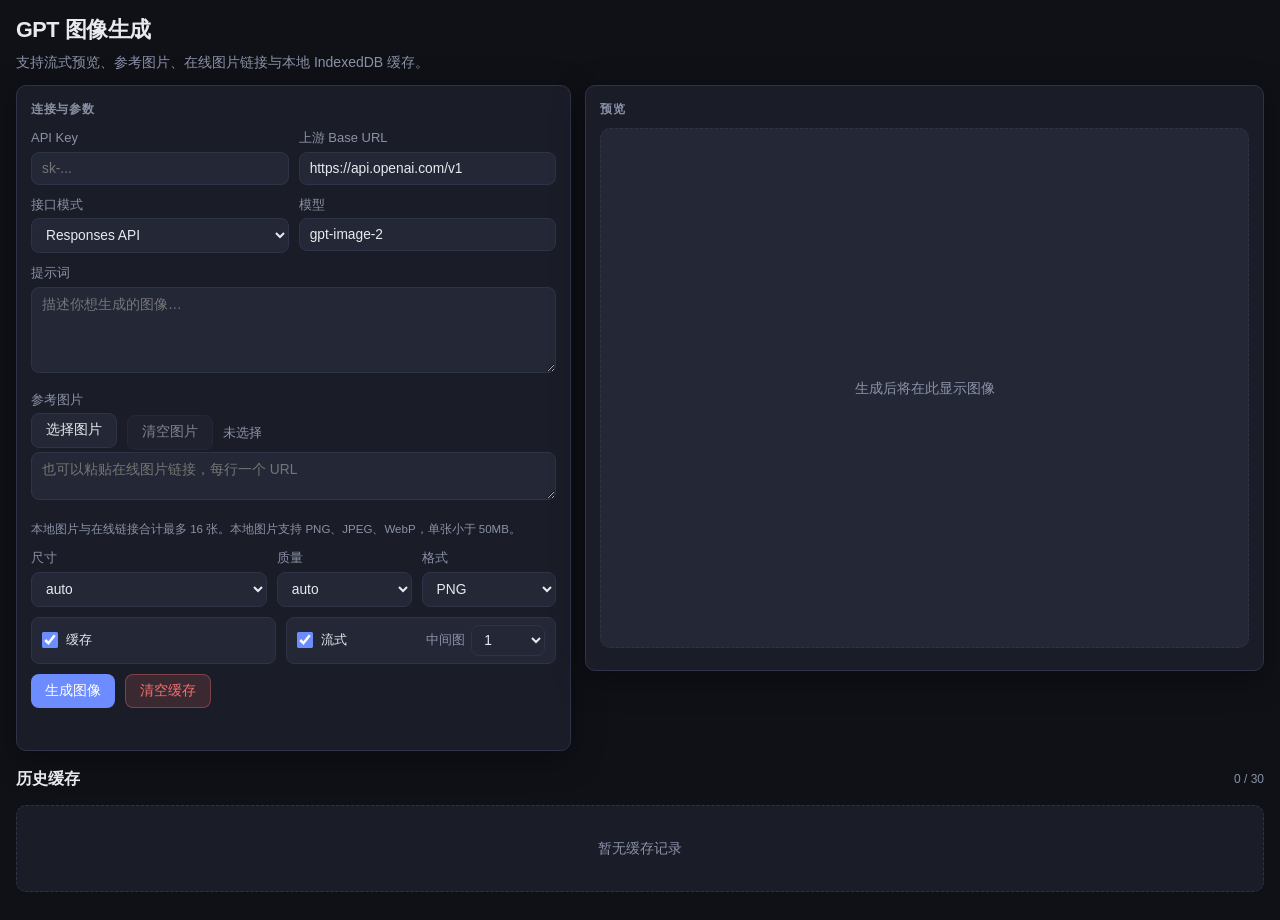
==== index.html @ e604062f "feat: add cloudflare image generation app" ====
<!DOCTYPE html>
<html lang="zh-CN">
<head>
  <meta charset="UTF-8" />
  <meta name="viewport" content="width=device-width, initial-scale=1.0" />
  <title>GPT 图像生成</title>
  <style>
    :root {
      --bg: #0f1117;
      --surface: #1a1d27;
      --surface-2: #242836;
      --border: #2e3348;
      --text: #e8eaef;
      --text-muted: #8b92a8;
      --accent: #6c8cff;
      --accent-hover: #8aa3ff;
      --success: #4ade80;
      --danger: #f87171;
      --radius: 10px;
      --shadow: 0 8px 32px rgba(0, 0, 0, 0.35);
    }

    * {
      box-sizing: border-box;
      margin: 0;
      padding: 0;
    }

    body {
      font-family: -apple-system, BlinkMacSystemFont, "Segoe UI", "PingFang SC",
        "Hiragino Sans GB", "Microsoft YaHei", sans-serif;
      background: var(--bg);
      color: var(--text);
      min-height: 100vh;
      line-height: 1.5;
    }

    .app {
      max-width: 1280px;
      margin: 0 auto;
      padding: 14px 16px 28px;
    }

    header {
      margin-bottom: 12px;
    }

    header h1 {
      font-size: 1.35rem;
      font-weight: 600;
      letter-spacing: -0.02em;
    }

    header p {
      color: var(--text-muted);
      font-size: 0.875rem;
      margin-top: 6px;
    }

    .grid {
      display: grid;
      grid-template-columns: minmax(420px, 0.9fr) minmax(420px, 1.1fr);
      gap: 14px;
      align-items: start;
    }

    @media (max-width: 860px) {
      .grid {
        grid-template-columns: 1fr;
      }
    }

    .panel {
      background: var(--surface);
      border: 1px solid var(--border);
      border-radius: var(--radius);
      padding: 14px;
      box-shadow: var(--shadow);
    }

    .panel-title {
      font-size: 0.75rem;
      font-weight: 600;
      text-transform: uppercase;
      letter-spacing: 0.06em;
      color: var(--text-muted);
      margin-bottom: 10px;
    }

    label {
      display: block;
      font-size: 0.8125rem;
      color: var(--text-muted);
      margin-bottom: 4px;
    }

    input[type="text"],
    input[type="password"],
    select,
    textarea {
      width: 100%;
      background: var(--surface-2);
      border: 1px solid var(--border);
      border-radius: 8px;
      color: var(--text);
      font-size: 0.86rem;
      padding: 8px 10px;
      outline: none;
      transition: border-color 0.15s;
    }

    input:focus,
    select:focus,
    textarea:focus {
      border-color: var(--accent);
    }

    textarea {
      min-height: 86px;
      resize: vertical;
      font-family: inherit;
    }

    #referenceImageUrls {
      min-height: 48px;
    }

    .field {
      margin-bottom: 10px;
    }

    .field-row {
      display: grid;
      grid-template-columns: 1fr 1fr;
      gap: 10px;
    }

    .field-row-3 {
      grid-template-columns: minmax(0, 1.4fr) minmax(0, 0.8fr) minmax(0, 0.8fr);
    }

    .checkbox-row {
      display: flex;
      align-items: center;
      gap: 8px;
      margin: 10px 0;
    }

    .checkbox-row input {
      width: 16px;
      height: 16px;
      accent-color: var(--accent);
    }

    .checkbox-row label {
      margin: 0;
      color: var(--text);
      cursor: pointer;
    }

    .runtime-options {
      display: grid;
      grid-template-columns: minmax(0, 1fr) minmax(0, 1.1fr);
      gap: 10px;
      margin-bottom: 10px;
    }

    .option-strip {
      min-height: 40px;
      display: flex;
      align-items: center;
      gap: 10px;
      padding: 7px 10px;
      background: var(--surface-2);
      border: 1px solid var(--border);
      border-radius: 8px;
    }

    .option-strip .checkbox-row {
      margin: 0;
      min-width: max-content;
    }

    .option-strip select {
      width: 74px;
      padding: 6px 8px;
    }

    .inline-select {
      display: flex;
      align-items: center;
      gap: 6px;
      margin-left: auto;
    }

    .inline-select label {
      margin: 0;
      white-space: nowrap;
    }

    .select-hint {
      margin-top: 6px;
      color: var(--text-muted);
      font-size: 0.72rem;
    }

    .actions {
      display: flex;
      gap: 10px;
      flex-wrap: wrap;
    }

    button,
    .upload-button {
      font-family: inherit;
      font-size: 0.86rem;
      font-weight: 500;
      padding: 8px 14px;
      border-radius: 8px;
      border: none;
      cursor: pointer;
      transition: background 0.15s, opacity 0.15s;
      display: inline-flex;
      align-items: center;
      justify-content: center;
      line-height: 1.2;
      text-decoration: none;
    }

    button:disabled,
    .upload-button.disabled {
      opacity: 0.5;
      cursor: not-allowed;
    }

    .btn-primary {
      background: var(--accent);
      color: #fff;
    }

    .btn-primary:hover:not(:disabled) {
      background: var(--accent-hover);
    }

    .btn-secondary {
      background: var(--surface-2);
      color: var(--text);
      border: 1px solid var(--border);
    }

    .btn-secondary:hover:not(:disabled) {
      background: var(--border);
    }

    .image-upload-row {
      display: flex;
      align-items: center;
      flex-wrap: wrap;
      gap: 10px;
    }

    .image-input {
      position: absolute;
      width: 1px;
      height: 1px;
      opacity: 0;
      pointer-events: none;
    }

    .image-count {
      color: var(--text-muted);
      font-size: 0.8125rem;
    }

    .reference-grid {
      display: grid;
      grid-template-columns: repeat(auto-fill, minmax(72px, 1fr));
      gap: 6px;
      margin-top: 8px;
    }

    .reference-item {
      aspect-ratio: 1;
      border: 1px solid var(--border);
      border-radius: 8px;
      background: var(--surface-2);
      overflow: hidden;
      position: relative;
    }

    .reference-item img {
      width: 100%;
      height: 100%;
      object-fit: cover;
      display: block;
    }

    .reference-item span {
      position: absolute;
      left: 0;
      right: 0;
      bottom: 0;
      padding: 3px 5px;
      background: rgba(15, 17, 23, 0.72);
      color: var(--text);
      font-size: 0.68rem;
      overflow: hidden;
      text-overflow: ellipsis;
      white-space: nowrap;
    }

    .reference-remove {
      position: absolute;
      top: 4px;
      right: 4px;
      width: 22px;
      height: 22px;
      padding: 0;
      border-radius: 999px;
      background: rgba(15, 17, 23, 0.82);
      border: 1px solid rgba(232, 234, 239, 0.25);
      color: var(--text);
      font-size: 16px;
      line-height: 1;
    }

    .reference-remove:hover {
      background: rgba(248, 113, 113, 0.88);
      border-color: rgba(248, 113, 113, 0.95);
      color: #fff;
    }

    .btn-danger {
      background: rgba(248, 113, 113, 0.15);
      color: var(--danger);
      border: 1px solid rgba(248, 113, 113, 0.35);
    }

    .btn-danger:hover:not(:disabled) {
      background: rgba(248, 113, 113, 0.25);
    }

    .preview-wrap {
      min-height: 520px;
      display: flex;
      align-items: center;
      justify-content: center;
      background: var(--surface-2);
      border: 1px dashed var(--border);
      border-radius: var(--radius);
      overflow: hidden;
      position: relative;
    }

    .preview-placeholder {
      color: var(--text-muted);
      font-size: 0.875rem;
      text-align: center;
      padding: 24px;
    }

    .preview-wrap img {
      max-width: 100%;
      max-height: 480px;
      display: block;
      border-radius: 6px;
    }

    .preview-meta {
      margin-top: 8px;
      font-size: 0.75rem;
      color: var(--text-muted);
      word-break: break-all;
    }

    .preview-meta .badge {
      display: inline-block;
      padding: 2px 8px;
      border-radius: 4px;
      font-size: 0.7rem;
      margin-right: 6px;
    }

    .badge-cache {
      background: rgba(74, 222, 128, 0.15);
      color: var(--success);
    }

    .badge-api {
      background: rgba(108, 140, 255, 0.15);
      color: var(--accent-hover);
    }

    .badge-stream {
      background: rgba(250, 204, 21, 0.15);
      color: #fde68a;
    }

    .status {
      margin-top: 12px;
      font-size: 0.8125rem;
      min-height: 1.25em;
    }

    .status.error {
      color: var(--danger);
    }

    .status.ok {
      color: var(--success);
    }

    .status.info {
      color: var(--text-muted);
    }

    .spinner {
      width: 36px;
      height: 36px;
      border: 3px solid var(--border);
      border-top-color: var(--accent);
      border-radius: 50%;
      animation: spin 0.8s linear infinite;
    }

    @keyframes spin {
      to {
        transform: rotate(360deg);
      }
    }

    .history-section {
      margin-top: 16px;
    }

    .history-header {
      display: flex;
      align-items: center;
      justify-content: space-between;
      margin-bottom: 14px;
    }

    .history-header h2 {
      font-size: 1rem;
      font-weight: 600;
    }

    .history-count {
      font-size: 0.75rem;
      color: var(--text-muted);
    }

    .history-grid {
      display: grid;
      grid-template-columns: repeat(auto-fill, minmax(100px, 1fr));
      gap: 10px;
    }

    .history-item {
      aspect-ratio: 1;
      border-radius: 8px;
      overflow: hidden;
      cursor: pointer;
      border: 2px solid transparent;
      background: var(--surface-2);
      position: relative;
      transition: border-color 0.15s, transform 0.15s;
    }

    .history-item:hover {
      border-color: var(--accent);
      transform: scale(1.02);
    }

    .history-item.active {
      border-color: var(--accent);
    }

    .history-item img {
      width: 100%;
      height: 100%;
      object-fit: cover;
      display: block;
    }

    .history-empty {
      grid-column: 1 / -1;
      text-align: center;
      color: var(--text-muted);
      font-size: 0.875rem;
      padding: 32px;
      background: var(--surface);
      border: 1px dashed var(--border);
      border-radius: var(--radius);
    }
  </style>
</head>
<body>
  <div class="app">
    <header>
      <h1>GPT 图像生成</h1>
      <p>支持流式预览、参考图片、在线图片链接与本地 IndexedDB 缓存。</p>
    </header>

    <div class="grid">
      <section class="panel">
        <div class="panel-title">连接与参数</div>

        <div class="field-row">
          <div class="field">
            <label for="apiKey">API Key</label>
            <input type="password" id="apiKey" placeholder="sk-..." autocomplete="off" />
          </div>
          <div class="field">
            <label for="baseUrl">上游 Base URL</label>
            <input type="text" id="baseUrl" value="https://api.openai.com/v1" />
          </div>
        </div>

        <div class="field-row">
          <div class="field">
            <label for="apiMode">接口模式</label>
            <select id="apiMode">
              <option value="responses" selected>Responses API</option>
              <option value="images">Images API</option>
            </select>
          </div>
          <div class="field">
            <label for="model">模型</label>
            <input type="text" id="model" value="gpt-image-2" />
          </div>
        </div>

        <div class="field">
          <label for="prompt">提示词</label>
          <textarea id="prompt" placeholder="描述你想生成的图像…"></textarea>
        </div>

        <div class="field">
          <label for="referenceImages">参考图片</label>
          <div class="image-upload-row">
            <input
              class="image-input"
              type="file"
              id="referenceImages"
              accept="image/*"
              multiple
            />
            <label class="btn-secondary upload-button" for="referenceImages">
              选择图片
            </label>
            <button type="button" class="btn-secondary" id="btnClearImages" disabled>
              清空图片
            </button>
            <span class="image-count" id="referenceImageCount">未选择</span>
          </div>
          <textarea
            id="referenceImageUrls"
            placeholder="也可以粘贴在线图片链接，每行一个 URL"
          ></textarea>
          <div class="reference-grid" id="referenceImageGrid"></div>
          <div class="select-hint">
            本地图片与在线链接合计最多 16 张。本地图片支持 PNG、JPEG、WebP，单张小于 50MB。
          </div>
        </div>

        <div class="field-row field-row-3">
          <div class="field">
            <label for="size">尺寸</label>
            <select id="size">
              <option value="auto" selected>auto</option>
              <optgroup label="1K">
                <option value="1024x1024">1:1 · 1024×1024</option>
                <option value="1536x1024">3:2 · 1536×1024</option>
                <option value="1024x1536">2:3 · 1024×1536</option>
                <option value="1280x720">16:9 · 1280×720</option>
                <option value="720x1280">9:16 · 720×1280</option>
                <option value="1024x768">4:3 · 1024×768</option>
                <option value="768x1024">3:4 · 768×1024</option>
                <option value="1280x544">21:9 · 1280×544</option>
              </optgroup>
              <optgroup label="2K">
                <option value="2048x2048">1:1 · 2048×2048</option>
                <option value="2160x1440">3:2 · 2160×1440</option>
                <option value="1440x2160">2:3 · 1440×2160</option>
                <option value="2560x1440">16:9 · 2560×1440</option>
                <option value="1440x2560">9:16 · 1440×2560</option>
                <option value="2048x1536">4:3 · 2048×1536</option>
                <option value="1536x2048">3:4 · 1536×2048</option>
                <option value="2560x1088">21:9 · 2560×1088</option>
              </optgroup>
              <optgroup label="4K">
                <option value="2880x2880">1:1 · 2880×2880</option>
                <option value="3456x2304">3:2 · 3456×2304</option>
                <option value="2304x3456">2:3 · 2304×3456</option>
                <option value="3840x2160">16:9 · 3840×2160</option>
                <option value="2160x3840">9:16 · 2160×3840</option>
                <option value="3200x2400">4:3 · 3200×2400</option>
                <option value="2400x3200">3:4 · 2400×3200</option>
                <option value="3840x1600">21:9 · 3840×1600</option>
              </optgroup>
            </select>
          </div>
          <div class="field">
            <label for="quality">质量</label>
            <select id="quality">
              <option value="auto" selected>auto</option>
              <option value="low">low</option>
              <option value="medium">medium</option>
              <option value="high">high</option>
            </select>
          </div>
          <div class="field">
            <label for="outputFormat">格式</label>
            <select id="outputFormat">
              <option value="png" selected>PNG</option>
              <option value="jpeg">JPEG</option>
              <option value="webp">WebP</option>
            </select>
          </div>
        </div>

        <div class="runtime-options">
          <div class="option-strip">
            <div class="checkbox-row">
              <input type="checkbox" id="useCache" checked />
              <label for="useCache">缓存</label>
            </div>
          </div>
          <div class="option-strip">
            <div class="checkbox-row">
              <input type="checkbox" id="useStream" checked />
              <label for="useStream">流式</label>
            </div>
            <div class="inline-select">
              <label for="partialImages">中间图</label>
              <select id="partialImages">
                <option value="0">0</option>
                <option value="1" selected>1</option>
                <option value="2">2</option>
                <option value="3">3</option>
              </select>
            </div>
          </div>
        </div>

        <div class="actions">
          <button type="button" class="btn-primary" id="btnGenerate">生成图像</button>
          <button type="button" class="btn-danger" id="btnClearCache">清空缓存</button>
        </div>

        <div class="status info" id="status"></div>
      </section>

      <section class="panel">
        <div class="panel-title">预览</div>
        <div class="preview-wrap" id="previewWrap">
          <div class="preview-placeholder" id="previewPlaceholder">
            生成后将在此显示图像
          </div>
        </div>
        <div class="preview-meta" id="previewMeta"></div>
      </section>
    </div>

    <section class="history-section">
      <div class="history-header">
        <h2>历史缓存</h2>
        <span class="history-count" id="historyCount">0 / 30</span>
      </div>
      <div class="history-grid" id="historyGrid">
        <div class="history-empty">暂无缓存记录</div>
      </div>
    </section>
  </div>

  <script>
    (function () {
      "use strict";

      const DB_NAME = "imageGenCache";
      const DB_VERSION = 2;
      const STORE_NAME = "entries";
      const SETTINGS_KEY = "imageGenSettings";
      const SETTINGS_VERSION = 4;
      const DEFAULT_API_MODE = "responses";
      const DEFAULT_USE_STREAM = true;
      const MAX_REFERENCE_IMAGES = 16;
      const MAX_REFERENCE_IMAGE_BYTES = 50 * 1024 * 1024;
      const SUPPORTED_REFERENCE_TYPES = new Set([
        "image/png",
        "image/jpeg",
        "image/webp",
      ]);
      const MAX_CACHE = 30;

      const $ = (id) => document.getElementById(id);

      const els = {
        apiKey: $("apiKey"),
        baseUrl: $("baseUrl"),
        apiMode: $("apiMode"),
        model: $("model"),
        prompt: $("prompt"),
        referenceImages: $("referenceImages"),
        referenceImageUrls: $("referenceImageUrls"),
        referenceImageGrid: $("referenceImageGrid"),
        referenceImageCount: $("referenceImageCount"),
        btnClearImages: $("btnClearImages"),
        size: $("size"),
        quality: $("quality"),
        outputFormat: $("outputFormat"),
        useCache: $("useCache"),
        useStream: $("useStream"),
        partialImages: $("partialImages"),
        btnGenerate: $("btnGenerate"),
        btnClearCache: $("btnClearCache"),
        previewWrap: $("previewWrap"),
        previewPlaceholder: $("previewPlaceholder"),
        previewMeta: $("previewMeta"),
        status: $("status"),
        historyGrid: $("historyGrid"),
        historyCount: $("historyCount"),
      };

      let db = null;
      let activeHash = null;
      let fileReferenceImages = [];
      let urlReferenceImages = [];
      let referenceImages = [];

      function setStatus(msg, type) {
        els.status.textContent = msg || "";
        els.status.className = "status " + (type || "info");
      }

      function selectHasValue(select, value) {
        return Array.from(select.options).some((opt) => opt.value === value);
      }

      function setSelectValue(select, value, fallback) {
        select.value = selectHasValue(select, value) ? value : fallback;
      }

      async function sha256Hex(text) {
        const buf = new TextEncoder().encode(text);
        const hashBuf = await crypto.subtle.digest("SHA-256", buf);
        return Array.from(new Uint8Array(hashBuf))
          .map((b) => b.toString(16).padStart(2, "0"))
          .join("");
      }

      function fileToDataUrl(file) {
        return new Promise((resolve, reject) => {
          const reader = new FileReader();
          reader.onload = () => resolve(String(reader.result || ""));
          reader.onerror = () => reject(reader.error || new Error("图片读取失败"));
          reader.readAsDataURL(file);
        });
      }

      function renderReferenceImages() {
        els.referenceImageGrid.innerHTML = "";
        els.referenceImageCount.textContent = referenceImages.length
          ? referenceImages.length + " 张"
          : "未选择";
        els.btnClearImages.disabled = referenceImages.length === 0;

        for (const item of referenceImages) {
          const div = document.createElement("div");
          div.className = "reference-item";
          div.title = item.name;

          const img = document.createElement("img");
          img.src = item.dataUrl || item.url;
          img.alt = item.name;
          div.appendChild(img);

          const name = document.createElement("span");
          name.textContent = item.name;
          div.appendChild(name);

          const remove = document.createElement("button");
          remove.type = "button";
          remove.className = "reference-remove";
          remove.setAttribute("aria-label", "移除 " + item.name);
          remove.title = "移除";
          remove.textContent = "×";
          remove.addEventListener("click", () => removeReferenceImage(item));
          div.appendChild(remove);

          els.referenceImageGrid.appendChild(div);
        }
      }

      function syncUrlInputFromReferences() {
        els.referenceImageUrls.value = urlReferenceImages
          .map((item) => item.url)
          .join("\n");
      }

      function removeReferenceImage(item) {
        if (item.source === "url") {
          urlReferenceImages = urlReferenceImages.filter(
            (current) => current.hash !== item.hash
          );
          syncUrlInputFromReferences();
        } else {
          fileReferenceImages = fileReferenceImages.filter(
            (current) => current.hash !== item.hash
          );
          if (!fileReferenceImages.length) els.referenceImages.value = "";
        }
        syncReferenceImages();
        setStatus("已移除参考图片", "ok");
      }

      function syncReferenceImages() {
        const all = [...fileReferenceImages, ...urlReferenceImages];
        referenceImages = all.slice(0, MAX_REFERENCE_IMAGES);
        renderReferenceImages();
        if (referenceImages.length && els.apiMode.value !== "responses") {
          els.apiMode.value = "responses";
          saveSettings();
        }
        return all.length > MAX_REFERENCE_IMAGES
          ? ["最多使用前 " + MAX_REFERENCE_IMAGES + " 张图片"]
          : [];
      }

      async function loadReferenceImages(files) {
        const images = [];
        const skipped = [];
        for (const file of Array.from(files || [])) {
          if (!SUPPORTED_REFERENCE_TYPES.has(file.type)) {
            skipped.push((file.name || "图片") + " 格式不支持");
            continue;
          }
          if (file.size > MAX_REFERENCE_IMAGE_BYTES) {
            skipped.push((file.name || "图片") + " 超过 50MB");
            continue;
          }
          const dataUrl = await fileToDataUrl(file);
          images.push({
            name: file.name || "image",
            type: file.type || "image/*",
            size: file.size || 0,
            dataUrl,
            hash: await sha256Hex(dataUrl),
            source: "file",
          });
        }
        const existingHashes = new Set(fileReferenceImages.map((item) => item.hash));
        for (const image of images) {
          if (existingHashes.has(image.hash)) continue;
          fileReferenceImages.push(image);
          existingHashes.add(image.hash);
        }
        return skipped.concat(syncReferenceImages());
      }

      async function loadReferenceImageUrls() {
        const images = [];
        const skipped = [];
        const urls = els.referenceImageUrls.value
          .split(/[\n,]+/)
          .map((item) => item.trim())
          .filter(Boolean);

        for (const rawUrl of urls) {
          let parsed;
          try {
            parsed = new URL(rawUrl);
          } catch {
            skipped.push(rawUrl.slice(0, 80) + " 不是有效 URL");
            continue;
          }
          if (!["http:", "https:"].includes(parsed.protocol)) {
            skipped.push(rawUrl.slice(0, 80) + " 不是 HTTP(S) 图片链接");
            continue;
          }
          images.push({
            name: parsed.hostname,
            type: "url",
            size: 0,
            url: parsed.href,
            hash: await sha256Hex(parsed.href),
            source: "url",
          });
        }
        urlReferenceImages = images;
        return skipped;
      }

      function loadSettings() {
        try {
          const raw = localStorage.getItem(SETTINGS_KEY);
          if (!raw) return;
          const s = JSON.parse(raw);
          const isLegacySettings = !s.settingsVersion;
          const isPreProxySettings = Number(s.settingsVersion || 0) < 3;
          if (s.apiKey != null) els.apiKey.value = s.apiKey;
          if (s.baseUrl != null) {
            els.baseUrl.value =
              isPreProxySettings && /workers\.dev\/v1/i.test(s.baseUrl)
                ? "https://api.openai.com/v1"
                : s.baseUrl;
          }
          setSelectValue(
            els.apiMode,
            isLegacySettings ? DEFAULT_API_MODE : s.apiMode,
            DEFAULT_API_MODE
          );
          if (s.model != null) els.model.value = s.model;
          if (s.size != null) setSelectValue(els.size, s.size, "auto");
          if (s.quality != null) setSelectValue(els.quality, s.quality, "auto");
          if (s.outputFormat != null) {
            setSelectValue(els.outputFormat, s.outputFormat, "png");
          }
          if (s.useCache != null) els.useCache.checked = !!s.useCache;
          if (isLegacySettings) {
            els.useStream.checked = DEFAULT_USE_STREAM;
          } else if (s.useStream != null) {
            els.useStream.checked = !!s.useStream;
          }
          if (s.partialImages != null) els.partialImages.value = s.partialImages;
          if (s.prompt != null) els.prompt.value = s.prompt;
        } catch (_) {}
      }

      function saveSettings() {
        const s = {
          settingsVersion: SETTINGS_VERSION,
          apiKey: els.apiKey.value,
          baseUrl: els.baseUrl.value.trim().replace(/\/$/, ""),
          apiMode: els.apiMode.value,
          model: els.model.value.trim(),
          size: els.size.value,
          quality: els.quality.value,
          outputFormat: els.outputFormat.value,
          useCache: els.useCache.checked,
          useStream: els.useStream.checked,
          partialImages: els.partialImages.value,
          prompt: els.prompt.value,
        };
        localStorage.setItem(SETTINGS_KEY, JSON.stringify(s));
        return s;
      }

      function getParams() {
        const s = saveSettings();
        return {
          prompt: s.prompt.trim(),
          apiMode: s.apiMode,
          model: s.model,
          size: s.size,
          quality: s.quality,
          outputFormat: s.outputFormat,
          useStream: s.useStream,
          partialImages: Number(s.partialImages) || 0,
          referenceImages: referenceImages.map((item) => ({
            name: item.name,
            type: item.type,
            size: item.size,
            hash: item.hash,
            dataUrl: item.dataUrl,
            url: item.url,
          })),
        };
      }

      async function cacheKey(params) {
        const payload = JSON.stringify({
          prompt: params.prompt,
          apiMode: params.apiMode,
          model: params.model,
          size: params.size,
          quality: params.quality,
          outputFormat: params.outputFormat,
          useStream: params.useStream,
          partialImages: params.partialImages,
          referenceImages: params.referenceImages.map((item) => ({
            hash: item.hash,
          })),
        });
        return sha256Hex(payload);
      }

      function createCacheStore(database) {
        const store = database.createObjectStore(STORE_NAME, {
          keyPath: "hash",
        });
        store.createIndex("timestamp", "timestamp", { unique: false });
      }

      function deleteDb() {
        return new Promise((resolve, reject) => {
          if (db) {
            db.close();
            db = null;
          }
          const req = indexedDB.deleteDatabase(DB_NAME);
          req.onsuccess = () => resolve();
          req.onerror = () => reject(req.error);
          req.onblocked = () =>
            reject(new Error("请关闭其它打开本页面的标签页后重试"));
        });
      }

      async function recreateDb() {
        await deleteDb();
        return openDb(true);
      }

      function openDb(recreated) {
        return new Promise((resolve, reject) => {
          if (db) return resolve(db);
          const req = indexedDB.open(DB_NAME, DB_VERSION);
          req.onerror = () => reject(req.error);
          req.onsuccess = () => {
            db = req.result;
            if (!db.objectStoreNames.contains(STORE_NAME)) {
              if (recreated) {
                reject(new Error("IndexedDB 缓存表创建失败"));
                return;
              }
              recreateDb().then(resolve, reject);
              return;
            }
            resolve(db);
          };
          req.onupgradeneeded = (e) => {
            const database = e.target.result;
            if (!database.objectStoreNames.contains(STORE_NAME)) {
              createCacheStore(database);
            }
          };
        });
      }

      async function getCacheEntry(hash) {
        const database = await openDb();
        return new Promise((resolve, reject) => {
          const tx = database.transaction(STORE_NAME, "readonly");
          const req = tx.objectStore(STORE_NAME).get(hash);
          req.onsuccess = () => resolve(req.result || null);
          req.onerror = () => reject(req.error);
        });
      }

      async function putCacheEntry(entry) {
        const database = await openDb();
        return new Promise((resolve, reject) => {
          const tx = database.transaction(STORE_NAME, "readwrite");
          tx.objectStore(STORE_NAME).put(entry);
          tx.oncomplete = () => resolve();
          tx.onerror = () => reject(tx.error);
        });
      }

      async function listCacheEntries() {
        const database = await openDb();
        return new Promise((resolve, reject) => {
          const tx = database.transaction(STORE_NAME, "readonly");
          const req = tx.objectStore(STORE_NAME).getAll();
          req.onsuccess = () => {
            const list = (req.result || []).sort(
              (a, b) => (b.timestamp || 0) - (a.timestamp || 0)
            );
            resolve(list);
          };
          req.onerror = () => reject(req.error);
        });
      }

      async function deleteCacheEntry(hash) {
        const database = await openDb();
        return new Promise((resolve, reject) => {
          const tx = database.transaction(STORE_NAME, "readwrite");
          tx.objectStore(STORE_NAME).delete(hash);
          tx.oncomplete = () => resolve();
          tx.onerror = () => reject(tx.error);
        });
      }

      async function clearAllCache() {
        const database = await openDb();
        return new Promise((resolve, reject) => {
          const tx = database.transaction(STORE_NAME, "readwrite");
          tx.objectStore(STORE_NAME).clear();
          tx.oncomplete = () => resolve();
          tx.onerror = () => reject(tx.error);
        });
      }

      async function trimCache() {
        const list = await listCacheEntries();
        if (list.length <= MAX_CACHE) return;
        const toRemove = list.slice(MAX_CACHE);
        for (const item of toRemove) {
          await deleteCacheEntry(item.hash);
        }
      }

      function mimeFromFormat(format) {
        if (format === "jpeg") return "image/jpeg";
        if (format === "webp") return "image/webp";
        return "image/png";
      }

      function imageSrcFromEntry(entry) {
        if (entry.imageData) {
          if (entry.imageData.startsWith("data:")) return entry.imageData;
          return (
            "data:" +
            (entry.mimeType || mimeFromFormat(entry.outputFormat)) +
            ";base64," +
            entry.imageData
          );
        }
        if (entry.url) return entry.url;
        return "";
      }

      function showPartialPreview(src, meta) {
        if (!src) return;
        els.previewWrap.innerHTML = "";
        const img = document.createElement("img");
        img.alt = "流式中间图";
        img.src = src;
        els.previewWrap.appendChild(img);
        els.previewMeta.innerHTML =
          '<span class="badge badge-stream">流式预览</span>' +
          escapeHtml(meta || "");
      }

      function showPreview(entry, fromCache) {
        const src = imageSrcFromEntry(entry);
        if (!src) return;

        activeHash = entry.hash;
        els.previewWrap.innerHTML = "";
        const img = document.createElement("img");
        img.alt = "生成结果";
        img.src = src;
        els.previewWrap.appendChild(img);

        const badge = fromCache
          ? '<span class="badge badge-cache">缓存</span>'
          : '<span class="badge badge-api">API</span>';
        const shortPrompt =
          (entry.prompt || "").length > 80
            ? entry.prompt.slice(0, 80) + "…"
            : entry.prompt || "";
        els.previewMeta.innerHTML =
          badge +
          escapeHtml(entry.model || "") +
          " · " +
          escapeHtml(entry.apiMode || "images") +
          " · " +
          escapeHtml(entry.size || "") +
          " · " +
          escapeHtml(entry.quality || "") +
          " · " +
          escapeHtml((entry.outputFormat || "png").toUpperCase()) +
          (entry.referenceImageCount
            ? " · 参考图 " + escapeHtml(String(entry.referenceImageCount))
            : "") +
          "<br>" +
          escapeHtml(shortPrompt) +
          "<br><small>" +
          escapeHtml(entry.hash || "").slice(0, 16) +
          "…</small>";

        renderHistoryGrid();
      }

      function escapeHtml(str) {
        const d = document.createElement("div");
        d.textContent = str;
        return d.innerHTML;
      }

      function showLoading() {
        els.previewWrap.innerHTML = "";
        const spin = document.createElement("div");
        spin.className = "spinner";
        els.previewWrap.appendChild(spin);
        els.previewMeta.textContent = "";
      }

      function resetPreviewPlaceholder() {
        els.previewWrap.innerHTML = "";
        els.previewWrap.appendChild(els.previewPlaceholder);
        els.previewPlaceholder.style.display = "";
        els.previewMeta.textContent = "";
        activeHash = null;
      }

      async function renderHistoryGrid() {
        let list;
        try {
          list = await listCacheEntries();
        } catch (err) {
          els.historyCount.textContent = "0 / " + MAX_CACHE;
          els.historyGrid.innerHTML =
            '<div class="history-empty">缓存读取失败</div>';
          throw err;
        }
        els.historyCount.textContent = list.length + " / " + MAX_CACHE;

        if (list.length === 0) {
          els.historyGrid.innerHTML =
            '<div class="history-empty">暂无缓存记录</div>';
          return;
        }

        els.historyGrid.innerHTML = "";
        for (const entry of list) {
          const src = imageSrcFromEntry(entry);
          if (!src) continue;

          const div = document.createElement("div");
          div.className =
            "history-item" + (entry.hash === activeHash ? " active" : "");
          div.title = (entry.prompt || "").slice(0, 120);
          div.dataset.hash = entry.hash;

          const img = document.createElement("img");
          img.src = src;
          img.alt = "";
          div.appendChild(img);

          div.addEventListener("click", () => {
            showPreview(entry, true);
            setStatus("已从缓存加载", "ok");
          });

          els.historyGrid.appendChild(div);
        }
      }

      function imageFromBase64(b64) {
        return { imageData: b64, url: null };
      }

      function normalizeImageResult(result) {
        if (!result) return null;
        if (typeof result === "string" && result.trim()) {
          return imageFromBase64(result.trim());
        }
        if (typeof result !== "object") return null;
        const b64 =
          result.b64_json || result.base64 || result.image || result.data || "";
        if (typeof b64 === "string" && b64.trim()) {
          return imageFromBase64(b64.trim());
        }
        if (typeof result.url === "string" && result.url.trim()) {
          return { imageData: null, url: result.url.trim() };
        }
        return null;
      }

      function extractImageFromImagesResponse(data) {
        if (!data || !Array.isArray(data.data) || !data.data.length) {
          throw new Error("响应中无图像数据");
        }
        const item = data.data[0];
        const img = normalizeImageResult(item);
        if (img) return img;
        throw new Error("无法解析图像字段（需要 b64_json 或 url）");
      }

      function extractImageFromResponsesResponse(data) {
        if (!data || !Array.isArray(data.output)) {
          throw new Error("Responses API 响应中无 output");
        }
        for (const item of data.output) {
          if (!item || item.type !== "image_generation_call") continue;
          const img = normalizeImageResult(item.result);
          if (img) return img;
        }
        throw new Error("无法解析 Responses API 图像结果");
      }

      async function parseJsonResponse(res) {
        const text = await res.text();
        let json;
        try {
          json = JSON.parse(text);
        } catch {
          throw new Error("无效 JSON 响应: " + text.slice(0, 200));
        }
        if (!res.ok) {
          const msg =
            json.error?.message || json.message || res.statusText || text;
          throw new Error(msg);
        }
        return json;
      }

      function isEventStream(res) {
        return (res.headers.get("content-type") || "")
          .toLowerCase()
          .includes("text/event-stream");
      }

      function eventDataFromBlock(block) {
        const lines = block.split(/\r?\n/);
        const data = [];
        for (const line of lines) {
          if (!line || line.startsWith(":")) continue;
          if (line.startsWith("data:")) data.push(line.slice(5).trimStart());
        }
        const payload = data.join("\n").trim();
        if (!payload || payload === "[DONE]") return null;
        return payload;
      }

      function streamErrorFromEvent(evt) {
        if (!evt || typeof evt !== "object") return "";
        if (evt.error) {
          if (typeof evt.error === "string") return evt.error;
          if (evt.error.message) return evt.error.message;
        }
        if (typeof evt.message === "string" && /failed|error/i.test(evt.type || "")) {
          return evt.message;
        }
        if (typeof evt.type === "string" && evt.type.endsWith(".failed")) {
          return evt.message || "流式请求失败";
        }
        return "";
      }

      async function readEventStream(res, onEvent) {
        if (!res.body) throw new Error("接口未返回可读取的流式响应");
        const reader = res.body.getReader();
        const decoder = new TextDecoder();
        let buffer = "";

        async function handleBlock(block) {
          const payload = eventDataFromBlock(block);
          if (!payload) return;
          let evt;
          try {
            evt = JSON.parse(payload);
          } catch {
            throw new Error("流式响应包含无法解析的 JSON 事件");
          }
          const err = streamErrorFromEvent(evt);
          if (err) throw new Error(err);
          await onEvent(evt);
        }

        for (;;) {
          const { value, done } = await reader.read();
          if (done) break;
          buffer += decoder.decode(value, { stream: true });
          let match = buffer.match(/\r?\n\r?\n/);
          while (match) {
            const block = buffer.slice(0, match.index);
            buffer = buffer.slice(match.index + match[0].length);
            await handleBlock(block);
            match = buffer.match(/\r?\n\r?\n/);
          }
        }
        buffer += decoder.decode();
        if (buffer.trim()) await handleBlock(buffer);
      }

      function partialSrcFromB64(b64, mimeType) {
        return "data:" + mimeType + ";base64," + b64;
      }

      async function parseImagesStream(res, onPartial, mimeType) {
        let finalResponse = null;
        const completed = [];

        await readEventStream(res, async (evt) => {
          const type = evt.type || "";
          const object = evt.object || "";
          if (type === "image_generation.partial_image") {
            if (evt.b64_json) {
              onPartial?.({
                src: partialSrcFromB64(evt.b64_json, mimeType),
                index: evt.partial_image_index,
              });
            }
            return;
          }
          if (object === "image.generation.result") {
            finalResponse = Array.isArray(evt.data) ? evt : { data: evt.data || [] };
            return;
          }
          if (type === "image_generation.completed") {
            completed.push(evt);
          }
        });

        if (finalResponse) return extractImageFromImagesResponse(finalResponse);
        if (completed.length) {
          return extractImageFromImagesResponse({ data: completed });
        }
        throw new Error("流式接口未返回最终图片数据");
      }

      async function parseResponsesStream(res, onPartial, mimeType) {
        let finalResponse = null;
        const doneItems = [];

        await readEventStream(res, async (evt) => {
          const type = evt.type || "";
          if (type === "response.image_generation_call.partial_image") {
            if (evt.partial_image_b64) {
              onPartial?.({
                src: partialSrcFromB64(evt.partial_image_b64, mimeType),
                index: evt.partial_image_index,
              });
            }
            return;
          }
          if (type === "response.output_item.done") {
            if (evt.item) doneItems.push(evt.item);
            return;
          }
          if (type === "response.completed" && evt.response) {
            finalResponse = evt.response;
          }
        });

        if (finalResponse) return extractImageFromResponsesResponse(finalResponse);
        if (doneItems.length) {
          return extractImageFromResponsesResponse({ output: doneItems });
        }
        throw new Error("Responses 流式接口未返回最终图片数据");
      }

      async function fetchWithJson(url, apiKey, upstreamBaseUrl, body) {
        const headers = { "Content-Type": "application/json" };
        if (apiKey) headers.Authorization = "Bearer " + apiKey;
        if (upstreamBaseUrl) headers["X-Upstream-Base"] = upstreamBaseUrl;
        const res = await fetch(url, {
          method: "POST",
          headers,
          body: JSON.stringify(body),
        });
        return res;
      }

      function requestBaseUrl(settings) {
        return (location.origin + "/v1").replace(/\/$/, "");
      }

      async function fetchImagesApi(params, apiKey, settings, onPartial) {
        const url = requestBaseUrl(settings) + "/images/generations";
        const body = {
          model: params.model,
          prompt: params.prompt,
          n: 1,
          size: params.size,
          output_format: params.outputFormat,
        };
        if (params.quality && params.quality !== "auto") {
          body.quality = params.quality;
        }
        if (params.useStream) {
          body.stream = true;
          body.partial_images = params.partialImages;
        }

        const res = await fetchWithJson(
          url,
          apiKey,
          settings.baseUrl,
          body
        );
        if (!res.ok) {
          await parseJsonResponse(res);
        }
        if (params.useStream && isEventStream(res)) {
          return parseImagesStream(
            res,
            onPartial,
            mimeFromFormat(params.outputFormat)
          );
        }
        return extractImageFromImagesResponse(await parseJsonResponse(res));
      }

      async function fetchResponsesApi(params, apiKey, settings, onPartial) {
        const url = requestBaseUrl(settings) + "/responses";
        const hasReferenceImages = params.referenceImages.length > 0;
        const content = [{ type: "input_text", text: params.prompt }];
        for (const item of params.referenceImages) {
          content.push({
            type: "input_image",
            image_url: item.dataUrl || item.url,
          });
        }
        const tool = {
          type: "image_generation",
          action: hasReferenceImages ? "edit" : "generate",
          size: params.size,
          output_format: params.outputFormat,
        };
        if (params.quality && params.quality !== "auto") {
          tool.quality = params.quality;
        }
        if (params.useStream) {
          tool.partial_images = params.partialImages;
        }
        const body = {
          model: params.model,
          input: hasReferenceImages
            ? [{ role: "user", content }]
            : params.prompt,
          tools: [tool],
          tool_choice: "required",
        };
        if (params.useStream) body.stream = true;

        const res = await fetchWithJson(
          url,
          apiKey,
          settings.baseUrl,
          body
        );
        if (!res.ok) {
          await parseJsonResponse(res);
        }
        if (params.useStream && isEventStream(res)) {
          return parseResponsesStream(
            res,
            onPartial,
            mimeFromFormat(params.outputFormat)
          );
        }
        return extractImageFromResponsesResponse(await parseJsonResponse(res));
      }

      async function fetchImageFromApi(params, apiKey, settings, onPartial) {
        if (params.apiMode === "responses") {
          return fetchResponsesApi(params, apiKey, settings, onPartial);
        }
        if (params.referenceImages.length) {
          throw new Error("参考图片当前仅支持 Responses API，请切换接口模式后重试");
        }
        return fetchImagesApi(params, apiKey, settings, onPartial);
      }

      async function generate() {
        const urlSkipped = await loadReferenceImageUrls();
        const totalSkipped = urlSkipped.concat(syncReferenceImages());
        const settings = saveSettings();
        const params = getParams();

        if (totalSkipped.length) {
          setStatus(totalSkipped.join("；"), "error");
        }
        if (!settings.apiKey.trim()) {
          setStatus("请填写 API Key", "error");
          return;
        }
        if (!params.prompt) {
          setStatus("请填写提示词", "error");
          return;
        }
        if (!settings.baseUrl.trim()) {
          setStatus("请填写上游 Base URL", "error");
          return;
        }

        const hash = await cacheKey(params);
        els.btnGenerate.disabled = true;
        showLoading();
        setStatus("处理中…", "info");

        try {
          if (els.useCache.checked) {
            const cached = await getCacheEntry(hash);
            if (cached) {
              showPreview(cached, true);
              setStatus("命中缓存，未发起网络请求", "ok");
              return;
            }
          }

          setStatus("正在请求 API…", "info");
          const img = await fetchImageFromApi(
            params,
            settings.apiKey.trim(),
            settings,
            (partial) => {
              const label =
                partial.index != null
                  ? "中间图 " + (partial.index + 1)
                  : "中间图";
              showPartialPreview(
                partial.src,
                params.apiMode + " · " + label + " · 等待最终图"
              );
              setStatus("已收到流式" + label + "，继续等待最终图…", "info");
            }
          );

          const entry = {
            hash,
            prompt: params.prompt,
            apiMode: params.apiMode,
            model: params.model,
            size: params.size,
            quality: params.quality,
            outputFormat: params.outputFormat,
            mimeType: mimeFromFormat(params.outputFormat),
            streamed: params.useStream,
            referenceImageCount: params.referenceImages.length,
            referenceImageHashes: params.referenceImages.map((item) => item.hash),
            imageData: img.imageData,
            url: img.url,
            timestamp: Date.now(),
          };

          await putCacheEntry(entry);
          await trimCache();
          showPreview(entry, false);
          setStatus("生成成功并已写入缓存", "ok");
        } catch (err) {
          resetPreviewPlaceholder();
          setStatus(err.message || String(err), "error");
        } finally {
          els.btnGenerate.disabled = false;
          await renderHistoryGrid();
        }
      }

      async function clearCache() {
        if (
          !confirm("确定清空全部 IndexedDB 图像缓存？此操作不可恢复。")
        ) {
          return;
        }
        try {
          await clearAllCache();
          resetPreviewPlaceholder();
          await renderHistoryGrid();
          setStatus("缓存已清空", "ok");
        } catch (err) {
          setStatus("清空失败: " + (err.message || err), "error");
        }
      }

      const saveDebounced = (() => {
        let t;
        return () => {
          clearTimeout(t);
          t = setTimeout(saveSettings, 300);
        };
      })();

      [
        "apiKey",
        "baseUrl",
        "model",
        "prompt",
        "apiMode",
        "size",
        "quality",
        "outputFormat",
        "useCache",
        "useStream",
        "partialImages",
      ].forEach((id) => {
        const el = els[id];
        if (!el) return;
        const ev = el.type === "checkbox" ? "change" : "input";
        el.addEventListener(ev, saveDebounced);
      });

      els.referenceImages.addEventListener("change", async () => {
        try {
          setStatus("正在读取参考图片…", "info");
          const skipped = await loadReferenceImages(els.referenceImages.files);
          setStatus(
            referenceImages.length
              ? "已加载 " +
                  referenceImages.length +
                  " 张参考图片" +
                  (skipped.length ? "；" + skipped.join("；") : "")
              : "",
            skipped.length ? "error" : referenceImages.length ? "ok" : "info"
          );
        } catch (err) {
          referenceImages = [];
          renderReferenceImages();
          setStatus(err.message || String(err), "error");
        }
      });

      const refreshReferenceUrlsDebounced = (() => {
        let t;
        return () => {
          clearTimeout(t);
          t = setTimeout(async () => {
            const skipped = await loadReferenceImageUrls();
            skipped.push(...syncReferenceImages());
            setStatus(
              referenceImages.length
                ? "已加载 " +
                    referenceImages.length +
                    " 张参考图片" +
                    (skipped.length ? "；" + skipped.join("；") : "")
                : skipped.join("；"),
              skipped.length ? "error" : referenceImages.length ? "ok" : "info"
            );
          }, 300);
        };
      })();

      els.referenceImageUrls.addEventListener("input", refreshReferenceUrlsDebounced);

      els.btnClearImages.addEventListener("click", () => {
        fileReferenceImages = [];
        urlReferenceImages = [];
        referenceImages = [];
        els.referenceImages.value = "";
        els.referenceImageUrls.value = "";
        renderReferenceImages();
        setStatus("已清空参考图片", "ok");
      });

      els.btnGenerate.addEventListener("click", generate);
      els.btnClearCache.addEventListener("click", clearCache);

      els.prompt.addEventListener("keydown", (e) => {
        if ((e.metaKey || e.ctrlKey) && e.key === "Enter") {
          e.preventDefault();
          generate();
        }
      });

      loadSettings();
      renderReferenceImages();
      openDb()
        .then(renderHistoryGrid)
        .catch((e) => setStatus("IndexedDB 初始化失败: " + e.message, "error"));
    })();
  </script>
</body>
</html>
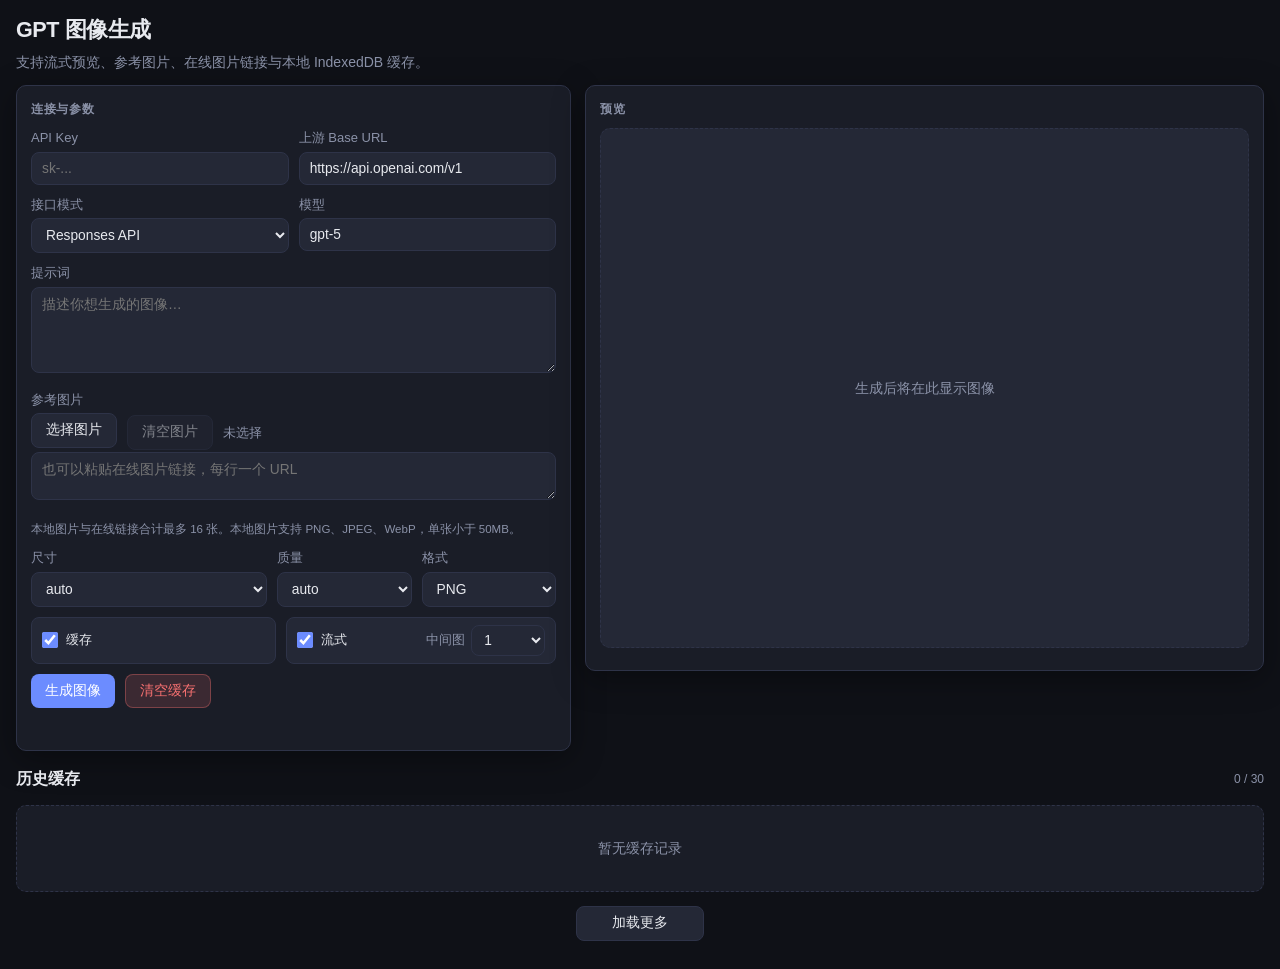
==== commit 58b718a8: "Add Cloudflare image playground updates" ====
--- a/index.html
+++ b/index.html
@@ -373,6 +373,38 @@
       word-break: break-all;
     }
 
+    .meta-grid {
+      display: grid;
+      grid-template-columns: repeat(auto-fit, minmax(128px, 1fr));
+      gap: 6px;
+      margin-top: 8px;
+      word-break: normal;
+    }
+
+    .meta-item {
+      min-width: 0;
+      padding: 7px 8px;
+      border: 1px solid var(--border);
+      border-radius: 6px;
+      background: rgba(36, 40, 54, 0.66);
+    }
+
+    .meta-label {
+      display: block;
+      margin-bottom: 2px;
+      color: var(--text-muted);
+      font-size: 0.68rem;
+    }
+
+    .meta-value {
+      display: block;
+      color: var(--text);
+      font-size: 0.75rem;
+      overflow: hidden;
+      text-overflow: ellipsis;
+      white-space: nowrap;
+    }
+
     .preview-meta .badge {
       display: inline-block;
       padding: 2px 8px;
@@ -452,12 +484,11 @@
 
     .history-grid {
       display: grid;
-      grid-template-columns: repeat(auto-fill, minmax(100px, 1fr));
+      grid-template-columns: repeat(auto-fill, minmax(150px, 1fr));
       gap: 10px;
     }
 
     .history-item {
-      aspect-ratio: 1;
       border-radius: 8px;
       overflow: hidden;
       cursor: pointer;
@@ -478,9 +509,37 @@
 
     .history-item img {
       width: 100%;
-      height: 100%;
-      object-fit: cover;
+      aspect-ratio: 1;
+      object-fit: contain;
       display: block;
+      background: #10131b;
+    }
+
+    .history-info {
+      display: grid;
+      gap: 2px;
+      padding: 7px 8px 8px;
+      min-height: 52px;
+      border-top: 1px solid rgba(46, 51, 72, 0.75);
+    }
+
+    .history-prompt {
+      color: var(--text);
+      font-size: 0.72rem;
+      line-height: 1.25;
+      overflow: hidden;
+      display: -webkit-box;
+      -webkit-line-clamp: 2;
+      -webkit-box-orient: vertical;
+    }
+
+    .history-meta {
+      color: var(--text-muted);
+      font-size: 0.68rem;
+      line-height: 1.25;
+      white-space: nowrap;
+      overflow: hidden;
+      text-overflow: ellipsis;
     }
 
     .history-empty {
@@ -492,6 +551,16 @@
       background: var(--surface);
       border: 1px dashed var(--border);
       border-radius: var(--radius);
+    }
+
+    .history-footer {
+      display: flex;
+      justify-content: center;
+      margin-top: 14px;
+    }
+
+    .history-footer .btn-secondary {
+      min-width: 128px;
     }
   </style>
 </head>
@@ -527,7 +596,7 @@
           </div>
           <div class="field">
             <label for="model">模型</label>
-            <input type="text" id="model" value="gpt-image-2" />
+            <input type="text" id="model" value="gpt-5" />
           </div>
         </div>
 
@@ -671,6 +740,11 @@
       <div class="history-grid" id="historyGrid">
         <div class="history-empty">暂无缓存记录</div>
       </div>
+      <div class="history-footer">
+        <button type="button" class="btn-secondary" id="btnLoadMoreHistory" hidden>
+          加载更多
+        </button>
+      </div>
     </section>
   </div>
 
@@ -721,6 +795,7 @@
         status: $("status"),
         historyGrid: $("historyGrid"),
         historyCount: $("historyCount"),
+        btnLoadMoreHistory: $("btnLoadMoreHistory"),
       };
 
       let db = null;
@@ -728,6 +803,11 @@
       let fileReferenceImages = [];
       let urlReferenceImages = [];
       let referenceImages = [];
+      let serverHistoryItems = [];
+      let serverHistoryCursor = null;
+      let serverHistoryHasMore = false;
+      let serverHistoryLoaded = false;
+      let historyLoading = false;
 
       function setStatus(msg, type) {
         els.status.textContent = msg || "";
@@ -1102,13 +1182,154 @@
         }
       }
 
+      async function listServerImages(cursor) {
+        const params = new URLSearchParams({ limit: String(MAX_CACHE) });
+        if (cursor && cursor.created_at && cursor.id) {
+          params.set("cursor_created_at", cursor.created_at);
+          params.set("cursor_id", cursor.id);
+        }
+        const res = await fetch("/api/images?" + params.toString(), {
+          headers: { Accept: "application/json" },
+        });
+        if (!res.ok) throw new Error("服务端历史读取失败");
+        const json = await res.json();
+        return {
+          data: Array.isArray(json.data) ? json.data : [],
+          hasMore: !!json.has_more,
+          nextCursor: json.next_cursor || null,
+        };
+      }
+
+      function normalizeServerEntry(row) {
+        return {
+          id: row.id,
+          hash: row.id,
+          prompt: row.prompt || "",
+          apiMode: row.api_mode || "",
+          model: row.model || "",
+          size: row.size || "",
+          quality: row.quality || "",
+          outputFormat: row.format || "png",
+          mimeType: mimeFromFormat(row.format || "png"),
+          streamed: !!row.streamed,
+          referenceImageCount: row.reference_count || 0,
+          public_url: row.thumbnail_url || row.public_url || "",
+          preview_url: row.preview_url || row.thumbnail_url || row.public_url || "",
+          url: row.thumbnail_url || row.public_url || "",
+          thumbnailBytes: row.thumbnail_bytes || 0,
+          thumbnailWidth: row.thumbnail_width || 0,
+          thumbnailHeight: row.thumbnail_height || 0,
+          thumbnailMimeType: row.thumbnail_mime_type || "",
+          previewBytes: row.preview_bytes || 0,
+          previewWidth: row.preview_width || 0,
+          previewHeight: row.preview_height || 0,
+          previewMimeType: row.preview_mime_type || "",
+          originalBytes: row.original_bytes || 0,
+          originalWidth: row.original_width || 0,
+          originalHeight: row.original_height || 0,
+          compressionRatio: row.compression_ratio || 0,
+          timestamp: Date.parse(row.created_at || "") || 0,
+          server: true,
+        };
+      }
+
+      function formatBytes(bytes) {
+        const n = Number(bytes) || 0;
+        if (!n) return "未知";
+        if (n < 1024) return n + " B";
+        if (n < 1024 * 1024) return (n / 1024).toFixed(n < 100 * 1024 ? 1 : 0) + " KB";
+        return (n / 1024 / 1024).toFixed(2) + " MB";
+      }
+
+      function formatDimensions(width, height) {
+        return width && height ? width + " × " + height : "未知";
+      }
+
+      function base64PayloadLength(value) {
+        return String(value || "").replace(/^data:[^,]+,/, "").replace(/\s/g, "").length;
+      }
+
+      function base64ByteLength(value) {
+        const clean = base64PayloadLength(value);
+        if (!clean) return 0;
+        const str = String(value || "").replace(/^data:[^,]+,/, "").replace(/\s/g, "");
+        const padding = str.endsWith("==") ? 2 : str.endsWith("=") ? 1 : 0;
+        return Math.max(0, Math.floor((clean * 3) / 4) - padding);
+      }
+
       function mimeFromFormat(format) {
         if (format === "jpeg") return "image/jpeg";
         if (format === "webp") return "image/webp";
         return "image/png";
       }
 
+      function formatFromMime(mimeType) {
+        const type = (mimeType || "").toLowerCase();
+        if (type === "image/jpeg" || type === "image/jpg") return "jpeg";
+        if (type === "image/webp") return "webp";
+        if (type === "image/png") return "png";
+        return "";
+      }
+
+      function mimeFromDataUrl(dataUrl) {
+        const match = /^data:([^;,]+)[;,]/i.exec(dataUrl || "");
+        return match ? match[1].toLowerCase() : "";
+      }
+
+      function base64PrefixBytes(b64, length) {
+        const clean = String(b64 || "")
+          .replace(/^data:[^,]+,/, "")
+          .replace(/\s/g, "");
+        try {
+          const raw = atob(clean.slice(0, Math.ceil((length * 4) / 3) + 4));
+          return Array.from(raw.slice(0, length)).map((c) => c.charCodeAt(0));
+        } catch {
+          return [];
+        }
+      }
+
+      function mimeFromBase64(b64) {
+        const dataUrlMime = mimeFromDataUrl(b64);
+        if (dataUrlMime) return dataUrlMime;
+        const bytes = base64PrefixBytes(b64, 16);
+        if (bytes.length >= 8) {
+          if (
+            bytes[0] === 0x89 &&
+            bytes[1] === 0x50 &&
+            bytes[2] === 0x4e &&
+            bytes[3] === 0x47
+          ) {
+            return "image/png";
+          }
+          if (bytes[0] === 0xff && bytes[1] === 0xd8 && bytes[2] === 0xff) {
+            return "image/jpeg";
+          }
+          if (
+            bytes[0] === 0x52 &&
+            bytes[1] === 0x49 &&
+            bytes[2] === 0x46 &&
+            bytes[3] === 0x46 &&
+            bytes[8] === 0x57 &&
+            bytes[9] === 0x45 &&
+            bytes[10] === 0x42 &&
+            bytes[11] === 0x50
+          ) {
+            return "image/webp";
+          }
+          if (
+            bytes[0] === 0x47 &&
+            bytes[1] === 0x49 &&
+            bytes[2] === 0x46 &&
+            bytes[3] === 0x38
+          ) {
+            return "image/gif";
+          }
+        }
+        return "";
+      }
+
       function imageSrcFromEntry(entry) {
+        if (entry.public_url) return entry.public_url;
         if (entry.imageData) {
           if (entry.imageData.startsWith("data:")) return entry.imageData;
           return (
@@ -1120,6 +1341,168 @@
         }
         if (entry.url) return entry.url;
         return "";
+      }
+
+      function previewSrcFromEntry(entry) {
+        return entry.preview_url || imageSrcFromEntry(entry);
+      }
+
+      function entryMetaItems(entry) {
+        const originalDims = formatDimensions(entry.originalWidth, entry.originalHeight);
+        const thumbDims = formatDimensions(entry.thumbnailWidth, entry.thumbnailHeight);
+        const ratio = entry.compressionRatio
+          ? Math.round(entry.compressionRatio * 100) + "%"
+          : "未知";
+        return [
+          ["原图尺寸", originalDims],
+          ["原图大小", formatBytes(entry.originalBytes)],
+          ["历史图尺寸", thumbDims],
+          ["历史图大小", formatBytes(entry.thumbnailBytes)],
+          ["压缩比例", ratio],
+          ["保存格式", (entry.thumbnailMimeType || entry.mimeType || "").replace("image/", "").toUpperCase() || "未知"],
+        ];
+      }
+
+      function metaGridHtml(entry) {
+        return (
+          '<div class="meta-grid">' +
+          entryMetaItems(entry)
+            .map(
+              ([label, value]) =>
+                '<div class="meta-item"><span class="meta-label">' +
+                escapeHtml(label) +
+                '</span><span class="meta-value" title="' +
+                escapeHtml(value) +
+                '">' +
+                escapeHtml(value) +
+                "</span></div>"
+            )
+            .join("") +
+          "</div>"
+        );
+      }
+
+      function loadImageElement(src) {
+        return new Promise((resolve, reject) => {
+          const img = new Image();
+          if (/^https?:\/\//i.test(src)) img.crossOrigin = "anonymous";
+          img.onload = () => resolve(img);
+          img.onerror = () => reject(new Error("缩略图读取失败"));
+          img.src = src;
+        });
+      }
+
+      function blobToDataUrl(blob) {
+        return new Promise((resolve, reject) => {
+          const reader = new FileReader();
+          reader.onload = () => resolve(String(reader.result || ""));
+          reader.onerror = () => reject(reader.error || new Error("图片读取失败"));
+          reader.readAsDataURL(blob);
+        });
+      }
+
+      async function hydrateUrlImage(entry) {
+        if (!entry.url || entry.imageData) return;
+        const res = await fetch(entry.url);
+        if (!res.ok) throw new Error("接口返回的图片 URL 下载失败");
+        const blob = await res.blob();
+        entry.mimeType = blob.type || res.headers.get("Content-Type") || entry.mimeType;
+        entry.outputFormat = formatFromMime(entry.mimeType) || entry.outputFormat;
+        entry.imageData = await blobToDataUrl(blob);
+      }
+
+      function estimateOriginalBytes(entry) {
+        if (entry.imageData) return base64ByteLength(entry.imageData);
+        return 0;
+      }
+
+      function rawBase64FromImageData(imageData) {
+        return String(imageData || "").replace(/^data:[^,]+,/, "").replace(/\s/g, "");
+      }
+
+      function base64ToBlob(value, mimeType) {
+        const clean = rawBase64FromImageData(value);
+        const binary = atob(clean);
+        const bytes = new Uint8Array(binary.length);
+        for (let i = 0; i < binary.length; i++) bytes[i] = binary.charCodeAt(i);
+        return new Blob([bytes], { type: mimeType || "application/octet-stream" });
+      }
+
+      function qiniuImageExt(mimeType) {
+        const format = formatFromMime(mimeType);
+        return format === "jpeg" ? "jpg" : format || "png";
+      }
+
+      async function uploadGeneratedImageToQiniu(entry, mimeType) {
+        const id = crypto.randomUUID ? crypto.randomUUID() : "img-" + Date.now() + "-" + Math.random().toString(36).slice(2, 10);
+        const key = "images/" + id + "." + qiniuImageExt(mimeType);
+        const file = base64ToBlob(entry.imageData, mimeType);
+        const tokenRes = await fetch("/api/storage/qiniu/upload-token", {
+          method: "POST",
+          headers: { "Content-Type": "application/json" },
+          body: JSON.stringify({ filename: key.split("/").pop(), mimeType, size: file.size, key }),
+        });
+        const tokenJson = await tokenRes.json().catch(() => ({}));
+        if (!tokenRes.ok) throw new Error(tokenJson.error?.message || "七牛上传凭证获取失败");
+        const tokenData = tokenJson.data || {};
+        const form = new FormData();
+        form.append("token", tokenData.token);
+        form.append("key", tokenData.key);
+        form.append("file", file, key.split("/").pop());
+        const uploadRes = await fetch(tokenData.uploadUrl, { method: "POST", body: form });
+        const uploadJson = await uploadRes.json().catch(() => ({}));
+        if (!uploadRes.ok) throw new Error(uploadJson.error || uploadJson.message || "七牛原图上传失败");
+        return { id, key: tokenData.key, url: tokenData.publicUrl, bytes: file.size };
+      }
+
+      async function saveServerImage(entry) {
+        await hydrateUrlImage(entry);
+        const source = await loadImageElement(imageSrcFromEntry(entry));
+        entry.originalWidth = source.naturalWidth;
+        entry.originalHeight = source.naturalHeight;
+        entry.originalBytes = estimateOriginalBytes(entry);
+        const mimeType = (entry.mimeType || mimeFromFormat(entry.outputFormat) || "image/png").toLowerCase();
+        const stored = await uploadGeneratedImageToQiniu(entry, mimeType);
+        const thumbnail = {
+          mime_type: mimeType,
+          bytes: stored.bytes || entry.originalBytes,
+          width: source.naturalWidth,
+          height: source.naturalHeight,
+          quality: 1,
+          original_bytes: stored.bytes || entry.originalBytes,
+          original_width: source.naturalWidth,
+          original_height: source.naturalHeight,
+          compression_ratio: 1,
+        };
+        const res = await fetch("/api/images", {
+          method: "POST",
+          headers: { "Content-Type": "application/json" },
+          body: JSON.stringify({
+            id: stored.id,
+            prompt: entry.prompt,
+            model: entry.model,
+            api_mode: entry.apiMode,
+            size: entry.size,
+            quality: entry.quality,
+            format: entry.outputFormat,
+            streamed: entry.streamed ? 1 : 0,
+            reference_count: entry.referenceImageCount || 0,
+            storage_provider: "qiniu",
+            storage_key: stored.key,
+            thumbnail_url: stored.url,
+            thumbnail,
+          }),
+        });
+        if (!res.ok) {
+          const json = await res.json().catch(() => null);
+          throw new Error(json?.error?.message || "服务端历史写入失败");
+        }
+        const json = await res.json();
+        const data = json.data || null;
+        if (data) {
+          data.thumbnail = thumbnail;
+        }
+        return data;
       }
 
       function showPartialPreview(src, meta) {
@@ -1138,7 +1521,7 @@
         const src = imageSrcFromEntry(entry);
         if (!src) return;
 
-        activeHash = entry.hash;
+        activeHash = entry.hash || entry.id;
         els.previewWrap.innerHTML = "";
         const img = document.createElement("img");
         img.alt = "生成结果";
@@ -1169,8 +1552,9 @@
           "<br>" +
           escapeHtml(shortPrompt) +
           "<br><small>" +
-          escapeHtml(entry.hash || "").slice(0, 16) +
-          "…</small>";
+          escapeHtml(entry.hash || entry.id || "").slice(0, 16) +
+          "…</small>" +
+          metaGridHtml(entry);
 
         renderHistoryGrid();
       }
@@ -1197,17 +1581,80 @@
         activeHash = null;
       }
 
-      async function renderHistoryGrid() {
+      function updateHistoryLoadMoreButton(fromServer) {
+        if (!els.btnLoadMoreHistory) return;
+        const visible = fromServer && serverHistoryHasMore;
+        els.btnLoadMoreHistory.hidden = !visible;
+        els.btnLoadMoreHistory.disabled = historyLoading;
+        els.btnLoadMoreHistory.textContent = historyLoading ? "加载中..." : "加载更多";
+      }
+
+      async function renderHistoryGrid(options = {}) {
+        if (historyLoading) return;
+        const append = options.append === true;
         let list;
+        let fromServer = false;
+        historyLoading = true;
+        updateHistoryLoadMoreButton(serverHistoryLoaded);
         try {
-          list = await listCacheEntries();
+          if (append) {
+            if (!serverHistoryLoaded || !serverHistoryHasMore || !serverHistoryCursor) return;
+            const page = await listServerImages(serverHistoryCursor);
+            const seen = new Set(serverHistoryItems.map((item) => item.id || item.hash));
+            const nextItems = page.data
+              .map(normalizeServerEntry)
+              .filter((item) => {
+                const key = item.id || item.hash;
+                if (seen.has(key)) return false;
+                seen.add(key);
+                return true;
+              });
+            serverHistoryItems.push(...nextItems);
+            serverHistoryHasMore = page.hasMore;
+            serverHistoryCursor = page.nextCursor;
+            list = serverHistoryItems;
+            fromServer = true;
+          } else {
+            const page = await listServerImages();
+            serverHistoryItems = page.data.map(normalizeServerEntry);
+            serverHistoryHasMore = page.hasMore;
+            serverHistoryCursor = page.nextCursor;
+            serverHistoryLoaded = serverHistoryItems.length > 0;
+            if (serverHistoryItems.length) {
+              list = serverHistoryItems;
+              fromServer = true;
+            } else {
+              list = await listCacheEntries();
+              serverHistoryItems = [];
+              serverHistoryHasMore = false;
+              serverHistoryCursor = null;
+              serverHistoryLoaded = false;
+            }
+          }
         } catch (err) {
-          els.historyCount.textContent = "0 / " + MAX_CACHE;
-          els.historyGrid.innerHTML =
-            '<div class="history-empty">缓存读取失败</div>';
-          throw err;
-        }
-        els.historyCount.textContent = list.length + " / " + MAX_CACHE;
+          if (append) {
+            setStatus("加载更多失败: " + (err.message || err), "error");
+            return;
+          }
+          try {
+            list = await listCacheEntries();
+            serverHistoryItems = [];
+            serverHistoryHasMore = false;
+            serverHistoryCursor = null;
+            serverHistoryLoaded = false;
+          } catch (_) {
+            els.historyCount.textContent = "0 / " + MAX_CACHE;
+            els.historyGrid.innerHTML =
+              '<div class="history-empty">缓存读取失败</div>';
+            throw err;
+          }
+        } finally {
+          historyLoading = false;
+          updateHistoryLoadMoreButton(serverHistoryLoaded);
+        }
+        els.historyCount.textContent = fromServer
+          ? list.length + (serverHistoryHasMore ? "+" : "") + " / 服务端"
+          : list.length + " / " + MAX_CACHE;
 
         if (list.length === 0) {
           els.historyGrid.innerHTML =
@@ -1217,67 +1664,96 @@
 
         els.historyGrid.innerHTML = "";
         for (const entry of list) {
-          const src = imageSrcFromEntry(entry);
+          const src = previewSrcFromEntry(entry);
           if (!src) continue;
 
           const div = document.createElement("div");
           div.className =
-            "history-item" + (entry.hash === activeHash ? " active" : "");
+            "history-item" +
+            ((entry.hash || entry.id) === activeHash ? " active" : "");
           div.title = (entry.prompt || "").slice(0, 120);
-          div.dataset.hash = entry.hash;
+          div.dataset.hash = entry.hash || entry.id;
 
           const img = document.createElement("img");
           img.src = src;
           img.alt = "";
+          img.loading = "lazy";
+          img.decoding = "async";
           div.appendChild(img);
+
+          const info = document.createElement("div");
+          info.className = "history-info";
+          const prompt = document.createElement("div");
+          prompt.className = "history-prompt";
+          prompt.textContent = entry.prompt || "未填写提示词";
+          const meta = document.createElement("div");
+          meta.className = "history-meta";
+          meta.textContent =
+            formatDimensions(entry.thumbnailWidth || entry.originalWidth, entry.thumbnailHeight || entry.originalHeight) +
+            " · " +
+            formatBytes(entry.thumbnailBytes || entry.originalBytes) +
+            (entry.compressionRatio
+              ? " · " + Math.round(entry.compressionRatio * 100) + "%"
+              : "");
+          info.appendChild(prompt);
+          info.appendChild(meta);
+          div.appendChild(info);
 
           div.addEventListener("click", () => {
             showPreview(entry, true);
-            setStatus("已从缓存加载", "ok");
+            setStatus(fromServer ? "已从服务端历史加载" : "已从缓存加载", "ok");
           });
 
           els.historyGrid.appendChild(div);
         }
       }
 
-      function imageFromBase64(b64) {
-        return { imageData: b64, url: null };
-      }
-
-      function normalizeImageResult(result) {
+      function imageFromBase64(b64, fallbackMimeType) {
+        const mimeType = mimeFromBase64(b64) || fallbackMimeType || "";
+        return { imageData: b64, url: null, mimeType };
+      }
+
+      function normalizeImageResult(result, fallbackMimeType) {
         if (!result) return null;
         if (typeof result === "string" && result.trim()) {
-          return imageFromBase64(result.trim());
+          return imageFromBase64(result.trim(), fallbackMimeType);
         }
         if (typeof result !== "object") return null;
+        const declaredMime =
+          result.mime_type ||
+          result.mimeType ||
+          result.content_type ||
+          result.contentType ||
+          fallbackMimeType ||
+          "";
         const b64 =
           result.b64_json || result.base64 || result.image || result.data || "";
         if (typeof b64 === "string" && b64.trim()) {
-          return imageFromBase64(b64.trim());
+          return imageFromBase64(b64.trim(), declaredMime);
         }
         if (typeof result.url === "string" && result.url.trim()) {
-          return { imageData: null, url: result.url.trim() };
+          return { imageData: null, url: result.url.trim(), mimeType: declaredMime };
         }
         return null;
       }
 
-      function extractImageFromImagesResponse(data) {
+      function extractImageFromImagesResponse(data, fallbackMimeType) {
         if (!data || !Array.isArray(data.data) || !data.data.length) {
           throw new Error("响应中无图像数据");
         }
         const item = data.data[0];
-        const img = normalizeImageResult(item);
+        const img = normalizeImageResult(item, fallbackMimeType);
         if (img) return img;
         throw new Error("无法解析图像字段（需要 b64_json 或 url）");
       }
 
-      function extractImageFromResponsesResponse(data) {
+      function extractImageFromResponsesResponse(data, fallbackMimeType) {
         if (!data || !Array.isArray(data.output)) {
           throw new Error("Responses API 响应中无 output");
         }
         for (const item of data.output) {
           if (!item || item.type !== "image_generation_call") continue;
-          const img = normalizeImageResult(item.result);
+          const img = normalizeImageResult(item.result, fallbackMimeType);
           if (img) return img;
         }
         throw new Error("无法解析 Responses API 图像结果");
@@ -1397,9 +1873,9 @@
           }
         });
 
-        if (finalResponse) return extractImageFromImagesResponse(finalResponse);
+        if (finalResponse) return extractImageFromImagesResponse(finalResponse, mimeType);
         if (completed.length) {
-          return extractImageFromImagesResponse({ data: completed });
+          return extractImageFromImagesResponse({ data: completed }, mimeType);
         }
         throw new Error("流式接口未返回最终图片数据");
       }
@@ -1428,9 +1904,9 @@
           }
         });
 
-        if (finalResponse) return extractImageFromResponsesResponse(finalResponse);
+        if (finalResponse) return extractImageFromResponsesResponse(finalResponse, mimeType);
         if (doneItems.length) {
-          return extractImageFromResponsesResponse({ output: doneItems });
+          return extractImageFromResponsesResponse({ output: doneItems }, mimeType);
         }
         throw new Error("Responses 流式接口未返回最终图片数据");
       }
@@ -1484,7 +1960,8 @@
             mimeFromFormat(params.outputFormat)
           );
         }
-        return extractImageFromImagesResponse(await parseJsonResponse(res));
+        const data = await parseJsonResponse(res);
+        return extractImageFromImagesResponse(data, mimeFromFormat(params.outputFormat));
       }
 
       async function fetchResponsesApi(params, apiKey, settings, onPartial) {
@@ -1535,7 +2012,8 @@
             mimeFromFormat(params.outputFormat)
           );
         }
-        return extractImageFromResponsesResponse(await parseJsonResponse(res));
+        const data = await parseJsonResponse(res);
+        return extractImageFromResponsesResponse(data, mimeFromFormat(params.outputFormat));
       }
 
       async function fetchImageFromApi(params, apiKey, settings, onPartial) {
@@ -1610,8 +2088,8 @@
             model: params.model,
             size: params.size,
             quality: params.quality,
-            outputFormat: params.outputFormat,
-            mimeType: mimeFromFormat(params.outputFormat),
+            outputFormat: formatFromMime(img.mimeType) || params.outputFormat,
+            mimeType: img.mimeType || mimeFromFormat(params.outputFormat),
             streamed: params.useStream,
             referenceImageCount: params.referenceImages.length,
             referenceImageHashes: params.referenceImages.map((item) => item.hash),
@@ -1620,10 +2098,41 @@
             timestamp: Date.now(),
           };
 
+          try {
+            const serverRecord = await saveServerImage(entry);
+            if (serverRecord) {
+              entry.id = serverRecord.id;
+              entry.public_url = serverRecord.thumbnail_url || serverRecord.public_url;
+              entry.preview_url = serverRecord.preview_url || entry.public_url;
+              if (serverRecord.thumbnail) {
+                entry.thumbnailBytes = serverRecord.thumbnail.bytes;
+                entry.thumbnailWidth = serverRecord.thumbnail.width;
+                entry.thumbnailHeight = serverRecord.thumbnail.height;
+                entry.thumbnailMimeType = serverRecord.thumbnail.mime_type;
+                entry.originalBytes = serverRecord.thumbnail.original_bytes;
+                entry.originalWidth = serverRecord.thumbnail.original_width;
+                entry.originalHeight = serverRecord.thumbnail.original_height;
+                entry.compressionRatio = serverRecord.thumbnail.compression_ratio;
+              }
+              if (serverRecord.preview) {
+                entry.previewBytes = serverRecord.preview.bytes;
+                entry.previewWidth = serverRecord.preview.width;
+                entry.previewHeight = serverRecord.preview.height;
+                entry.previewMimeType = serverRecord.preview.mime_type;
+              }
+            }
+          } catch (err) {
+            setStatus("生成成功，但服务端历史写入失败: " + (err.message || err), "error");
+          }
+
           await putCacheEntry(entry);
           await trimCache();
           showPreview(entry, false);
-          setStatus("生成成功并已写入缓存", "ok");
+          if (entry.id) {
+            setStatus("生成成功，服务端历史已写入", "ok");
+          } else if (!els.status.className.includes("error")) {
+            setStatus("生成成功并已写入本地缓存", "ok");
+          }
         } catch (err) {
           resetPreviewPlaceholder();
           setStatus(err.message || String(err), "error");
@@ -1730,6 +2239,9 @@
 
       els.btnGenerate.addEventListener("click", generate);
       els.btnClearCache.addEventListener("click", clearCache);
+      els.btnLoadMoreHistory.addEventListener("click", () =>
+        renderHistoryGrid({ append: true })
+      );
 
       els.prompt.addEventListener("keydown", (e) => {
         if ((e.metaKey || e.ctrlKey) && e.key === "Enter") {
@@ -1741,7 +2253,7 @@
       loadSettings();
       renderReferenceImages();
       openDb()
-        .then(renderHistoryGrid)
+        .then(() => renderHistoryGrid())
         .catch((e) => setStatus("IndexedDB 初始化失败: " + e.message, "error"));
     })();
   </script>
